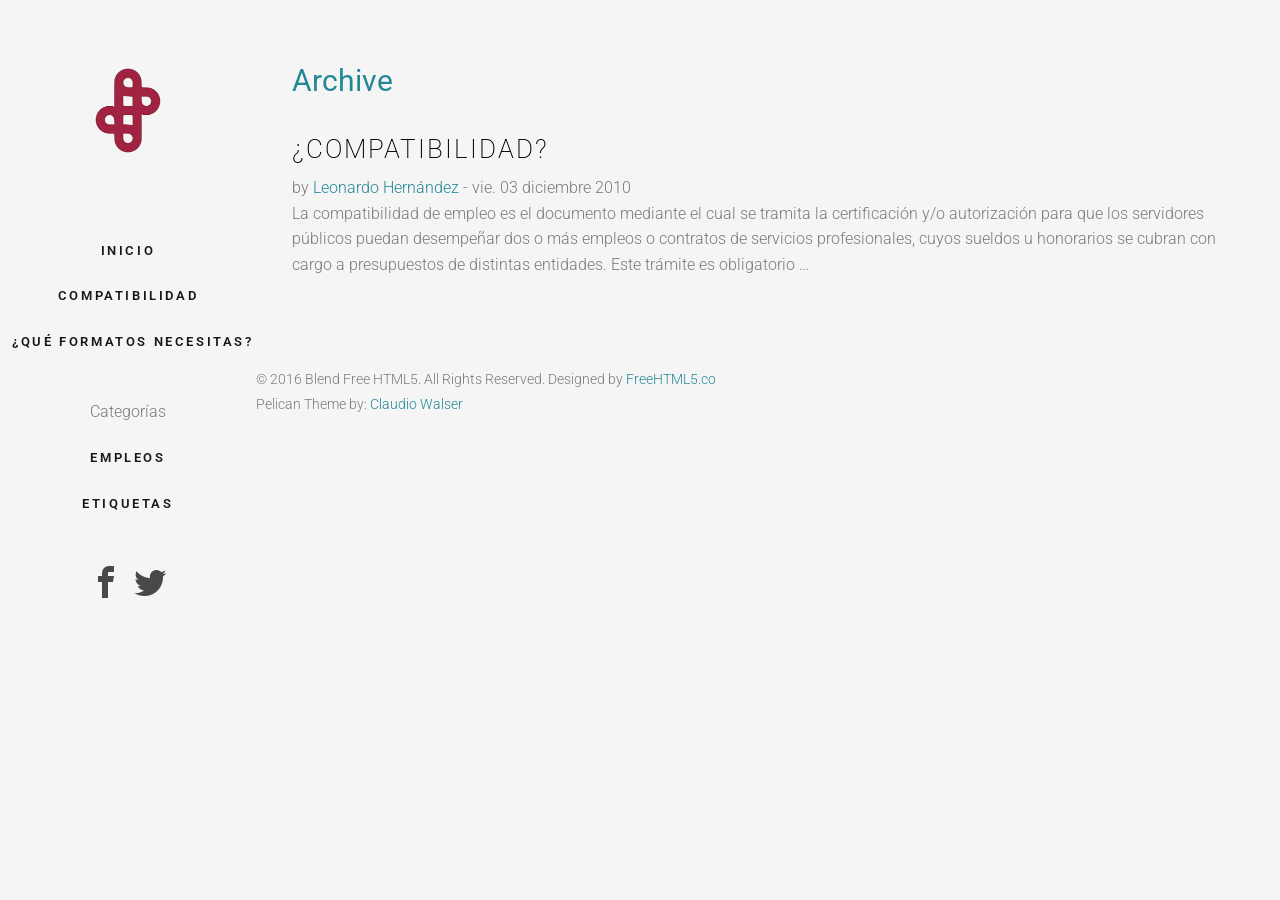
==== archives.html @ bf5a9ab4 "Initial commit" ====
<!DOCTYPE html>
<!--[if lt IE 7]>      <html class="no-js lt-ie9 lt-ie8 lt-ie7"> <![endif]-->
<!--[if IE 7]>         <html class="no-js lt-ie9 lt-ie8"> <![endif]-->
<!--[if IE 8]>         <html class="no-js lt-ie9"> <![endif]-->
<!--[if gt IE 8]><!--> <html class="no-js"> <!--<![endif]-->
    <head>
	<link rel="icon" type="image/x-icon" href="./images/favicon.ico">
    <meta charset="utf-8">
    <meta http-equiv="X-UA-Compatible" content="IE=edge">
    <title>UNRC Compatibilidad de Empleos - Archive</title>

    <meta name="viewport" content="width=device-width, initial-scale=1">

    <meta name="description" content="UNRC Compatibilidad de Empleos - Archive" />

    <link href="https://fonts.googleapis.com/css?family=Roboto:100,300,400,500,700" rel="stylesheet">

    <!-- Animate.css -->
    <link rel="stylesheet" href="./theme/css/animate.css">
    <!-- Icomoon Icon Fonts-->
    <link rel="stylesheet" href="./theme/css/icomoon.css">
    <!-- Bootstrap  -->
    <link rel="stylesheet" href="./theme/css/bootstrap.css">
    <!-- Flexslider  -->
    <link rel="stylesheet" href="./theme/css/flexslider.css">
    <!-- Theme style  -->
    <link rel="stylesheet" href="./theme/css/style.css">
    <!-- Custom style  -->
    <link rel="stylesheet" href="./theme/css/custom.css">
    <!-- pygments code highlight -->
    <link rel="stylesheet" href="./theme/css/pygments.css">
    <!-- tipue search -->
    <link rel="stylesheet" href="./theme/tipuesearch/css/tipuesearch.css">

    <!-- Modernizr JS -->
    <script src="./theme/js/modernizr-2.6.2.min.js"></script>
    <!-- FOR IE9 below -->
    <!--[if lt IE 9]>
    <script src="/theme/js/respond.min.js"></script>
    <![endif]-->



    </head>
    <body>
    <div id="fh5co-page">
        <a href="#" class="js-fh5co-nav-toggle fh5co-nav-toggle"><i></i></a>
        <aside id="fh5co-aside" role="complementary" class="border js-fullheight">

            <nav class="fh5co-main-menu" role="navigation">
            </nav>
            <div class="clearfix"></div>
            <h1  id="fh5co-logo">
                <a href="./index.html">
                    <img src="https://unrcompatibilidad.github.io/images/logo.png" />
                </a>
            </h1>
            <nav class="fh5co-main-menu" role="navigation">
<ul>
    <!-- home link -->
    <li><a href="./">Inicio</a></li>

    <!-- page links -->
            <li><a href="./pages/compatibilidad.html">Compatibilidad</a></li>
            <li><a href="./pages/Formatos PDF.html">¿Qué formatos necesitas?</a></li>

    <!-- categories -->
        <li class="nav-title">Categorías</li>
            <li><a href="./category/empleos.html">Empleos</a></li>

    <!-- tags -->
        <li><a href="./tags.html">Etiquetas</a></li>

    <!-- additional menu items from config -->

</ul>
            </nav>

<ul id="social">
            <li><a href="https://www.facebook.com/UNRosarioCastelIanos" alt="facebook"><i class="icon-facebook2"></i></a></li>

            <li><a href="https://twitter.com/UNRCastellanos" alt="twitter"><i class="icon-twitter2"></i></a></li>

</ul>
        </aside>

        <div id="fh5co-main">
    <div class="fh5co-narrow-content">
        <h1 class="fh5co-heading-colored">Archive</h1>
        <div class="archive">
                <div class="animate-box" data-animate-effect="fadeInLeft">
                    <a href="./compatibilidad.html"><h2>¿Compatibilidad?</h2></a>
                    <div>by
                            <a href="author/leonardo-hernandez.html">Leonardo Hernández</a> - vie. 03 diciembre 2010
                    </div>
                    <p>La compatibilidad de empleo es el documento mediante el cual se tramita la certificación y/o autorización para que los servidores públicos puedan desempeñar dos o más empleos o contratos de servicios profesionales, cuyos sueldos u honorarios se cubran con cargo a presupuestos de distintas entidades.  Este trámite es obligatorio …</p>
                </div>
        </div>
    </div>

<div class="fh5co-footer">
    <p><small>&copy; 2016 Blend Free HTML5. All Rights Reserved.</span> <span>Designed by <a href="http://freehtml5.co/" target="_blank">FreeHTML5.co</a></span>
    <br /><span>Pelican Theme by: <a href="https://github.com/claudio-walser/pelican-fh5co-marble" target="_blank">Claudio Walser</a></span></small></p>

</div>                
        </div>
    </div>

    <!-- jQuery -->
    <script src="./theme/js/jquery.min.js"></script>
    <!-- jQuery Easing -->
    <script src="./theme/js/jquery.easing.1.3.js"></script>
    <!-- Bootstrap -->
    <script src="./theme/js/bootstrap.min.js"></script>
    <!-- Waypoints -->
    <script src="./theme/js/jquery.waypoints.min.js"></script>
    <!-- Flexslider -->
    <script src="./theme/js/jquery.flexslider-min.js"></script>


    <!-- MAIN JS -->
    <script src="./theme/js/main.js"></script>
    </body>
</html>
---- theme/css/icomoon.css ----
.demo-icons li{
  list-style: none;
  float: left;
  font-size: 3em;
  margin: 10px;
}

@font-face {
  font-family: 'icomoon';
  src:  url('fonts/icomoon.eot?6py85u');
  src:  url('fonts/icomoon.eot?6py85u#iefix') format('embedded-opentype'),
    url('fonts/icomoon.ttf?6py85u') format('truetype'),
    url('fonts/icomoon.woff?6py85u') format('woff'),
    url('fonts/icomoon.svg?6py85u#icomoon') format('svg');
  font-weight: normal;
  font-style: normal;
}

[class^="icon-"], [class*=" icon-"] {
  /* use !important to prevent issues with browser extensions that change fonts */
  font-family: 'icomoon' !important;
  speak: none;
  font-style: normal;
  font-weight: normal;
  font-variant: normal;
  text-transform: none;
  line-height: 1;

  /* Better Font Rendering =========== */
  -webkit-font-smoothing: antialiased;
  -moz-osx-font-smoothing: grayscale;
}

.icon-times:before {
  content: "\e930";
}
.icon-tick:before {
  content: "\e931";
}
.icon-plus:before {
  content: "\e932";
}
.icon-minus:before {
  content: "\e933";
}
.icon-equals:before {
  content: "\e934";
}
.icon-divide:before {
  content: "\e935";
}
.icon-chevron-right:before {
  content: "\e936";
}
.icon-chevron-left:before {
  content: "\e937";
}
.icon-arrow-right-thick:before {
  content: "\e938";
}
.icon-arrow-left-thick:before {
  content: "\e939";
}
.icon-th-small:before {
  content: "\e93a";
}
.icon-th-menu:before {
  content: "\e93b";
}
.icon-th-list:before {
  content: "\e93c";
}
.icon-th-large:before {
  content: "\e93d";
}
.icon-home:before {
  content: "\e93e";
}
.icon-arrow-forward:before {
  content: "\e93f";
}
.icon-arrow-back:before {
  content: "\e940";
}
.icon-rss:before {
  content: "\e941";
}
.icon-location:before {
  content: "\e942";
}
.icon-link:before {
  content: "\e943";
}
.icon-image:before {
  content: "\e944";
}
.icon-arrow-up-thick:before {
  content: "\e945";
}
.icon-arrow-down-thick:before {
  content: "\e946";
}
.icon-starburst:before {
  content: "\e947";
}
.icon-starburst-outline:before {
  content: "\e948";
}
.icon-star3:before {
  content: "\e949";
}
.icon-flow-children:before {
  content: "\e94a";
}
.icon-export:before {
  content: "\e94b";
}
.icon-delete2:before {
  content: "\e94c";
}
.icon-delete-outline:before {
  content: "\e94d";
}
.icon-cloud-storage:before {
  content: "\e94e";
}
.icon-wi-fi:before {
  content: "\e94f";
}
.icon-heart:before {
  content: "\e950";
}
.icon-flash:before {
  content: "\e951";
}
.icon-cancel:before {
  content: "\e952";
}
.icon-backspace:before {
  content: "\e953";
}
.icon-attachment:before {
  content: "\e954";
}
.icon-arrow-move:before {
  content: "\e955";
}
.icon-warning:before {
  content: "\e956";
}
.icon-user:before {
  content: "\e957";
}
.icon-radar:before {
  content: "\e958";
}
.icon-lock-open:before {
  content: "\e959";
}
.icon-lock-closed:before {
  content: "\e95a";
}
.icon-location-arrow:before {
  content: "\e95b";
}
.icon-info:before {
  content: "\e95c";
}
.icon-user-delete:before {
  content: "\e95d";
}
.icon-user-add:before {
  content: "\e95e";
}
.icon-media-pause:before {
  content: "\e95f";
}
.icon-group:before {
  content: "\e960";
}
.icon-chart-pie:before {
  content: "\e961";
}
.icon-chart-line:before {
  content: "\e962";
}
.icon-chart-bar:before {
  content: "\e963";
}
.icon-chart-area:before {
  content: "\e964";
}
.icon-video:before {
  content: "\e965";
}
.icon-point-of-interest:before {
  content: "\e966";
}
.icon-infinity:before {
  content: "\e967";
}
.icon-globe:before {
  content: "\e968";
}
.icon-eye:before {
  content: "\e969";
}
.icon-cog:before {
  content: "\e96a";
}
.icon-camera:before {
  content: "\e96b";
}
.icon-upload:before {
  content: "\e96c";
}
.icon-scissors:before {
  content: "\e96d";
}
.icon-refresh:before {
  content: "\e96e";
}
.icon-pin:before {
  content: "\e96f";
}
.icon-key:before {
  content: "\e970";
}
.icon-info-large:before {
  content: "\e971";
}
.icon-eject:before {
  content: "\e972";
}
.icon-download:before {
  content: "\e973";
}
.icon-zoom:before {
  content: "\e974";
}
.icon-zoom-out:before {
  content: "\e975";
}
.icon-zoom-in:before {
  content: "\e976";
}
.icon-sort-numerically:before {
  content: "\e977";
}
.icon-sort-alphabetically:before {
  content: "\e978";
}
.icon-input-checked:before {
  content: "\e979";
}
.icon-calender:before {
  content: "\e97a";
}
.icon-world2:before {
  content: "\e97b";
}
.icon-notes:before {
  content: "\e97c";
}
.icon-code:before {
  content: "\e97d";
}
.icon-arrow-sync:before {
  content: "\e97e";
}
.icon-arrow-shuffle:before {
  content: "\e97f";
}
.icon-arrow-repeat:before {
  content: "\e980";
}
.icon-arrow-minimise:before {
  content: "\e981";
}
.icon-arrow-maximise:before {
  content: "\e982";
}
.icon-arrow-loop:before {
  content: "\e983";
}
.icon-anchor:before {
  content: "\e984";
}
.icon-spanner:before {
  content: "\e985";
}
.icon-puzzle:before {
  content: "\e986";
}
.icon-power:before {
  content: "\e987";
}
.icon-plane:before {
  content: "\e988";
}
.icon-pi:before {
  content: "\e989";
}
.icon-phone:before {
  content: "\e98a";
}
.icon-microphone2:before {
  content: "\e98b";
}
.icon-media-rewind:before {
  content: "\e98c";
}
.icon-flag:before {
  content: "\e98d";
}
.icon-adjust-brightness:before {
  content: "\e98e";
}
.icon-waves:before {
  content: "\e98f";
}
.icon-social-twitter:before {
  content: "\e990";
}
.icon-social-facebook:before {
  content: "\e991";
}
.icon-social-dribbble:before {
  content: "\e992";
}
.icon-media-stop:before {
  content: "\e993";
}
.icon-media-record:before {
  content: "\e994";
}
.icon-media-play:before {
  content: "\e995";
}
.icon-media-fast-forward:before {
  content: "\e996";
}
.icon-media-eject:before {
  content: "\e997";
}
.icon-social-vimeo:before {
  content: "\e998";
}
.icon-social-tumbler:before {
  content: "\e999";
}
.icon-social-skype:before {
  content: "\e99a";
}
.icon-social-pinterest:before {
  content: "\e99b";
}
.icon-social-linkedin:before {
  content: "\e99c";
}
.icon-social-last-fm:before {
  content: "\e99d";
}
.icon-social-github:before {
  content: "\e99e";
}
.icon-social-flickr:before {
  content: "\e99f";
}
.icon-at:before {
  content: "\e9a0";
}
.icon-times-outline:before {
  content: "\e9a1";
}
.icon-plus-outline:before {
  content: "\e9a2";
}
.icon-minus-outline:before {
  content: "\e9a3";
}
.icon-tick-outline:before {
  content: "\e9a4";
}
.icon-th-large-outline:before {
  content: "\e9a5";
}
.icon-equals-outline:before {
  content: "\e9a6";
}
.icon-divide-outline:before {
  content: "\e9a7";
}
.icon-chevron-right-outline:before {
  content: "\e9a8";
}
.icon-chevron-left-outline:before {
  content: "\e9a9";
}
.icon-arrow-right-outline:before {
  content: "\e9aa";
}
.icon-arrow-left-outline:before {
  content: "\e9ab";
}
.icon-th-small-outline:before {
  content: "\e9ac";
}
.icon-th-menu-outline:before {
  content: "\e9ad";
}
.icon-th-list-outline:before {
  content: "\e9ae";
}
.icon-news2:before {
  content: "\e9b1";
}
.icon-home-outline:before {
  content: "\e9b2";
}
.icon-arrow-up-outline:before {
  content: "\e9b3";
}
.icon-arrow-forward-outline:before {
  content: "\e9b4";
}
.icon-arrow-down-outline:before {
  content: "\e9b5";
}
.icon-arrow-back-outline:before {
  content: "\e9b6";
}
.icon-trash3:before {
  content: "\e9b7";
}
.icon-rss-outline:before {
  content: "\e9b8";
}
.icon-message:before {
  content: "\e9b9";
}
.icon-location-outline:before {
  content: "\e9ba";
}
.icon-link-outline:before {
  content: "\e9bb";
}
.icon-image-outline:before {
  content: "\e9bc";
}
.icon-export-outline:before {
  content: "\e9bd";
}
.icon-cross:before {
  content: "\e9be";
}
.icon-wi-fi-outline:before {
  content: "\e9bf";
}
.icon-star-outline:before {
  content: "\e9c0";
}
.icon-media-pause-outline:before {
  content: "\e9c1";
}
.icon-mail:before {
  content: "\e9c2";
}
.icon-heart-outline:before {
  content: "\e9c3";
}
.icon-flash-outline:before {
  content: "\e9c4";
}
.icon-cancel-outline:before {
  content: "\e9c5";
}
.icon-beaker:before {
  content: "\e9c6";
}
.icon-arrow-move-outline:before {
  content: "\e9c7";
}
.icon-watch2:before {
  content: "\e9c8";
}
.icon-warning-outline:before {
  content: "\e9c9";
}
.icon-time:before {
  content: "\e9ca";
}
.icon-radar-outline:before {
  content: "\e9cb";
}
.icon-lock-open-outline:before {
  content: "\e9cc";
}
.icon-location-arrow-outline:before {
  content: "\e9cd";
}
.icon-info-outline:before {
  content: "\e9ce";
}
.icon-backspace-outline:before {
  content: "\e9cf";
}
.icon-attachment-outline:before {
  content: "\e9d0";
}
.icon-user-outline:before {
  content: "\e9d1";
}
.icon-user-delete-outline:before {
  content: "\e9d2";
}
.icon-user-add-outline:before {
  content: "\e9d3";
}
.icon-lock-closed-outline:before {
  content: "\e9d4";
}
.icon-group-outline:before {
  content: "\e9d5";
}
.icon-chart-pie-outline:before {
  content: "\e9d6";
}
.icon-chart-line-outline:before {
  content: "\e9d7";
}
.icon-chart-bar-outline:before {
  content: "\e9d8";
}
.icon-chart-area-outline:before {
  content: "\e9d9";
}
.icon-video-outline:before {
  content: "\e9da";
}
.icon-point-of-interest-outline:before {
  content: "\e9db";
}
.icon-map:before {
  content: "\e9dc";
}
.icon-key-outline:before {
  content: "\e9dd";
}
.icon-infinity-outline:before {
  content: "\e9de";
}
.icon-globe-outline:before {
  content: "\e9df";
}
.icon-eye-outline:before {
  content: "\e9e0";
}
.icon-cog-outline:before {
  content: "\e9e1";
}
.icon-camera-outline:before {
  content: "\e9e2";
}
.icon-upload-outline:before {
  content: "\e9e3";
}
.icon-support:before {
  content: "\e9e4";
}
.icon-scissors-outline:before {
  content: "\e9e5";
}
.icon-refresh-outline:before {
  content: "\e9e6";
}
.icon-info-large-outline:before {
  content: "\e9e7";
}
.icon-eject-outline:before {
  content: "\e9e8";
}
.icon-download-outline:before {
  content: "\e9e9";
}
.icon-battery-mid:before {
  content: "\e9ea";
}
.icon-battery-low:before {
  content: "\e9eb";
}
.icon-battery-high:before {
  content: "\e9ec";
}
.icon-zoom-outline:before {
  content: "\e9ed";
}
.icon-zoom-out-outline:before {
  content: "\e9ee";
}
.icon-zoom-in-outline:before {
  content: "\e9ef";
}
.icon-tag3:before {
  content: "\e9f0";
}
.icon-tabs-outline:before {
  content: "\e9f1";
}
.icon-pin-outline:before {
  content: "\e9f2";
}
.icon-message-typing:before {
  content: "\e9f3";
}
.icon-directions:before {
  content: "\e9f4";
}
.icon-battery-full:before {
  content: "\e9f5";
}
.icon-battery-charge:before {
  content: "\e9f6";
}
.icon-pipette:before {
  content: "\e9f7";
}
.icon-pencil:before {
  content: "\e9f8";
}
.icon-folder:before {
  content: "\e9f9";
}
.icon-folder-delete:before {
  content: "\e9fa";
}
.icon-folder-add:before {
  content: "\e9fb";
}
.icon-edit:before {
  content: "\e9fc";
}
.icon-document:before {
  content: "\e9fd";
}
.icon-document-delete:before {
  content: "\e9fe";
}
.icon-document-add:before {
  content: "\e9ff";
}
.icon-brush:before {
  content: "\ea00";
}
.icon-thumbs-up:before {
  content: "\ea01";
}
.icon-thumbs-down:before {
  content: "\ea02";
}
.icon-pen:before {
  content: "\ea03";
}
.icon-sort-numerically-outline:before {
  content: "\ea04";
}
.icon-sort-alphabetically-outline:before {
  content: "\ea05";
}
.icon-social-last-fm-circular:before {
  content: "\ea06";
}
.icon-social-github-circular:before {
  content: "\ea07";
}
.icon-compass:before {
  content: "\ea08";
}
.icon-bookmark:before {
  content: "\ea09";
}
.icon-input-checked-outline:before {
  content: "\ea0a";
}
.icon-code-outline:before {
  content: "\ea0b";
}
.icon-calender-outline:before {
  content: "\ea0c";
}
.icon-business-card:before {
  content: "\ea0d";
}
.icon-arrow-up:before {
  content: "\ea0e";
}
.icon-arrow-sync-outline:before {
  content: "\ea0f";
}
.icon-arrow-right:before {
  content: "\ea10";
}
.icon-arrow-repeat-outline:before {
  content: "\ea11";
}
.icon-arrow-loop-outline:before {
  content: "\ea12";
}
.icon-arrow-left:before {
  content: "\ea13";
}
.icon-flow-switch:before {
  content: "\ea14";
}
.icon-flow-parallel:before {
  content: "\ea15";
}
.icon-flow-merge:before {
  content: "\ea16";
}
.icon-document-text:before {
  content: "\ea17";
}
.icon-clipboard:before {
  content: "\ea18";
}
.icon-calculator:before {
  content: "\ea19";
}
.icon-arrow-minimise-outline:before {
  content: "\ea1a";
}
.icon-arrow-maximise-outline:before {
  content: "\ea1b";
}
.icon-arrow-down:before {
  content: "\ea1c";
}
.icon-gift:before {
  content: "\ea1d";
}
.icon-film:before {
  content: "\ea1e";
}
.icon-database:before {
  content: "\ea1f";
}
.icon-bell:before {
  content: "\ea20";
}
.icon-anchor-outline:before {
  content: "\ea21";
}
.icon-adjust-contrast:before {
  content: "\ea22";
}
.icon-world-outline:before {
  content: "\ea23";
}
.icon-shopping-bag:before {
  content: "\ea24";
}
.icon-power-outline:before {
  content: "\ea25";
}
.icon-notes-outline:before {
  content: "\ea26";
}
.icon-device-tablet:before {
  content: "\ea27";
}
.icon-device-phone:before {
  content: "\ea28";
}
.icon-device-laptop:before {
  content: "\ea29";
}
.icon-device-desktop:before {
  content: "\ea2a";
}
.icon-briefcase:before {
  content: "\ea2b";
}
.icon-stopwatch:before {
  content: "\ea2c";
}
.icon-spanner-outline:before {
  content: "\ea2d";
}
.icon-puzzle-outline:before {
  content: "\ea2e";
}
.icon-printer:before {
  content: "\ea2f";
}
.icon-pi-outline:before {
  content: "\ea30";
}
.icon-lightbulb:before {
  content: "\ea31";
}
.icon-flag-outline:before {
  content: "\ea32";
}
.icon-contacts:before {
  content: "\ea33";
}
.icon-archive2:before {
  content: "\ea34";
}
.icon-weather-stormy:before {
  content: "\ea35";
}
.icon-weather-shower:before {
  content: "\ea36";
}
.icon-weather-partly-sunny:before {
  content: "\ea37";
}
.icon-weather-downpour:before {
  content: "\ea38";
}
.icon-weather-cloudy:before {
  content: "\ea39";
}
.icon-plane-outline:before {
  content: "\ea3a";
}
.icon-phone-outline:before {
  content: "\ea3b";
}
.icon-microphone-outline:before {
  content: "\ea3c";
}
.icon-weather-windy:before {
  content: "\ea3d";
}
.icon-weather-windy-cloudy:before {
  content: "\ea3e";
}
.icon-weather-sunny:before {
  content: "\ea3f";
}
.icon-weather-snow:before {
  content: "\ea40";
}
.icon-weather-night:before {
  content: "\ea41";
}
.icon-media-stop-outline:before {
  content: "\ea42";
}
.icon-media-rewind-outline:before {
  content: "\ea43";
}
.icon-media-record-outline:before {
  content: "\ea44";
}
.icon-media-play-outline:before {
  content: "\ea45";
}
.icon-media-fast-forward-outline:before {
  content: "\ea46";
}
.icon-media-eject-outline:before {
  content: "\ea47";
}
.icon-wine:before {
  content: "\ea48";
}
.icon-waves-outline:before {
  content: "\ea49";
}
.icon-ticket:before {
  content: "\ea4a";
}
.icon-tags:before {
  content: "\ea4b";
}
.icon-plug:before {
  content: "\ea4c";
}
.icon-headphones:before {
  content: "\ea4d";
}
.icon-credit-card:before {
  content: "\ea4e";
}
.icon-coffee:before {
  content: "\ea4f";
}
.icon-book:before {
  content: "\ea50";
}
.icon-beer:before {
  content: "\ea51";
}
.icon-volume2:before {
  content: "\ea52";
}
.icon-volume-up:before {
  content: "\ea53";
}
.icon-volume-mute:before {
  content: "\ea54";
}
.icon-volume-down:before {
  content: "\ea55";
}
.icon-social-vimeo-circular:before {
  content: "\ea56";
}
.icon-social-twitter-circular:before {
  content: "\ea57";
}
.icon-social-pinterest-circular:before {
  content: "\ea58";
}
.icon-social-linkedin-circular:before {
  content: "\ea59";
}
.icon-social-facebook-circular:before {
  content: "\ea5a";
}
.icon-social-dribbble-circular:before {
  content: "\ea5b";
}
.icon-tree:before {
  content: "\ea5c";
}
.icon-thermometer2:before {
  content: "\ea5d";
}
.icon-social-tumbler-circular:before {
  content: "\ea5e";
}
.icon-social-skype-outline:before {
  content: "\ea5f";
}
.icon-social-flickr-circular:before {
  content: "\ea60";
}
.icon-social-at-circular:before {
  content: "\ea61";
}
.icon-shopping-cart:before {
  content: "\ea62";
}
.icon-messages:before {
  content: "\ea63";
}
.icon-leaf:before {
  content: "\ea64";
}
.icon-feather:before {
  content: "\ea65";
}
.icon-eye2:before {
  content: "\e064";
}
.icon-paper-clip:before {
  content: "\e065";
}
.icon-mail5:before {
  content: "\e066";
}
.icon-toggle:before {
  content: "\e067";
}
.icon-layout:before {
  content: "\e068";
}
.icon-link2:before {
  content: "\e069";
}
.icon-bell2:before {
  content: "\e06a";
}
.icon-lock3:before {
  content: "\e06b";
}
.icon-unlock:before {
  content: "\e06c";
}
.icon-ribbon2:before {
  content: "\e06d";
}
.icon-image2:before {
  content: "\e06e";
}
.icon-signal:before {
  content: "\e06f";
}
.icon-target3:before {
  content: "\e070";
}
.icon-clipboard3:before {
  content: "\e071";
}
.icon-clock3:before {
  content: "\e072";
}
.icon-watch:before {
  content: "\e073";
}
.icon-air-play:before {
  content: "\e074";
}
.icon-camera3:before {
  content: "\e075";
}
.icon-video2:before {
  content: "\e076";
}
.icon-disc:before {
  content: "\e077";
}
.icon-printer3:before {
  content: "\e078";
}
.icon-monitor:before {
  content: "\e079";
}
.icon-server:before {
  content: "\e07a";
}
.icon-cog2:before {
  content: "\e07b";
}
.icon-heart3:before {
  content: "\e07c";
}
.icon-paragraph:before {
  content: "\e07d";
}
.icon-align-justify:before {
  content: "\e07e";
}
.icon-align-left:before {
  content: "\e07f";
}
.icon-align-center:before {
  content: "\e080";
}
.icon-align-right:before {
  content: "\e081";
}
.icon-book2:before {
  content: "\e082";
}
.icon-layers2:before {
  content: "\e083";
}
.icon-stack2:before {
  content: "\e084";
}
.icon-stack-2:before {
  content: "\e085";
}
.icon-paper:before {
  content: "\e086";
}
.icon-paper-stack:before {
  content: "\e087";
}
.icon-search3:before {
  content: "\e088";
}
.icon-zoom-in2:before {
  content: "\e089";
}
.icon-zoom-out2:before {
  content: "\e08a";
}
.icon-reply2:before {
  content: "\e08b";
}
.icon-circle-plus:before {
  content: "\e08c";
}
.icon-circle-minus:before {
  content: "\e08d";
}
.icon-circle-check:before {
  content: "\e08e";
}
.icon-circle-cross:before {
  content: "\e08f";
}
.icon-square-plus:before {
  content: "\e090";
}
.icon-square-minus:before {
  content: "\e091";
}
.icon-square-check:before {
  content: "\e092";
}
.icon-square-cross:before {
  content: "\e093";
}
.icon-microphone:before {
  content: "\e094";
}
.icon-record:before {
  content: "\e095";
}
.icon-skip-back:before {
  content: "\e096";
}
.icon-rewind:before {
  content: "\e097";
}
.icon-play4:before {
  content: "\e098";
}
.icon-pause3:before {
  content: "\e099";
}
.icon-stop3:before {
  content: "\e09a";
}
.icon-fast-forward:before {
  content: "\e09b";
}
.icon-skip-forward:before {
  content: "\e09c";
}
.icon-shuffle2:before {
  content: "\e09d";
}
.icon-repeat:before {
  content: "\e09e";
}
.icon-folder2:before {
  content: "\e09f";
}
.icon-umbrella:before {
  content: "\e0a0";
}
.icon-moon:before {
  content: "\e0a1";
}
.icon-thermometer:before {
  content: "\e0a2";
}
.icon-drop:before {
  content: "\e0a3";
}
.icon-sun2:before {
  content: "\e0a4";
}
.icon-cloud3:before {
  content: "\e0a5";
}
.icon-cloud-upload2:before {
  content: "\e0a6";
}
.icon-cloud-download2:before {
  content: "\e0a7";
}
.icon-upload4:before {
  content: "\e0a8";
}
.icon-download4:before {
  content: "\e0a9";
}
.icon-location3:before {
  content: "\e0aa";
}
.icon-location-2:before {
  content: "\e0ab";
}
.icon-map3:before {
  content: "\e0ac";
}
.icon-battery:before {
  content: "\e0ad";
}
.icon-head:before {
  content: "\e0ae";
}
.icon-briefcase3:before {
  content: "\e0af";
}
.icon-speech-bubble:before {
  content: "\e0b0";
}
.icon-anchor2:before {
  content: "\e0b1";
}
.icon-globe2:before {
  content: "\e0b2";
}
.icon-box:before {
  content: "\e0b3";
}
.icon-reload:before {
  content: "\e0b4";
}
.icon-share3:before {
  content: "\e0b5";
}
.icon-marquee:before {
  content: "\e0b6";
}
.icon-marquee-plus:before {
  content: "\e0b7";
}
.icon-marquee-minus:before {
  content: "\e0b8";
}
.icon-tag:before {
  content: "\e0b9";
}
.icon-power2:before {
  content: "\e0ba";
}
.icon-command2:before {
  content: "\e0bb";
}
.icon-alt:before {
  content: "\e0bc";
}
.icon-esc:before {
  content: "\e0bd";
}
.icon-bar-graph:before {
  content: "\e0be";
}
.icon-bar-graph-2:before {
  content: "\e0bf";
}
.icon-pie-graph:before {
  content: "\e0c0";
}
.icon-star:before {
  content: "\e0c1";
}
.icon-arrow-left3:before {
  content: "\e0c2";
}
.icon-arrow-right3:before {
  content: "\e0c3";
}
.icon-arrow-up3:before {
  content: "\e0c4";
}
.icon-arrow-down3:before {
  content: "\e0c5";
}
.icon-volume:before {
  content: "\e0c6";
}
.icon-mute:before {
  content: "\e0c7";
}
.icon-content-right:before {
  content: "\e100";
}
.icon-content-left:before {
  content: "\e101";
}
.icon-grid2:before {
  content: "\e102";
}
.icon-grid-2:before {
  content: "\e103";
}
.icon-columns:before {
  content: "\e104";
}
.icon-loader:before {
  content: "\e105";
}
.icon-bag:before {
  content: "\e106";
}
.icon-ban:before {
  content: "\e107";
}
.icon-flag3:before {
  content: "\e108";
}
.icon-trash:before {
  content: "\e109";
}
.icon-expand2:before {
  content: "\e110";
}
.icon-contract:before {
  content: "\e111";
}
.icon-maximize:before {
  content: "\e112";
}
.icon-minimize:before {
  content: "\e113";
}
.icon-plus2:before {
  content: "\e114";
}
.icon-minus2:before {
  content: "\e115";
}
.icon-check:before {
  content: "\e116";
}
.icon-cross2:before {
  content: "\e117";
}
.icon-move:before {
  content: "\e118";
}
.icon-delete:before {
  content: "\e119";
}
.icon-menu5:before {
  content: "\e120";
}
.icon-archive:before {
  content: "\e121";
}
.icon-inbox:before {
  content: "\e122";
}
.icon-outbox:before {
  content: "\e123";
}
.icon-file:before {
  content: "\e124";
}
.icon-file-add:before {
  content: "\e125";
}
.icon-file-subtract:before {
  content: "\e126";
}
.icon-help:before {
  content: "\e127";
}
.icon-open:before {
  content: "\e128";
}
.icon-ellipsis:before {
  content: "\e129";
}
.icon-heart4:before {
  content: "\e900";
}
.icon-cloud4:before {
  content: "\e901";
}
.icon-star2:before {
  content: "\e902";
}
.icon-tv2:before {
  content: "\e903";
}
.icon-sound:before {
  content: "\e904";
}
.icon-video3:before {
  content: "\e905";
}
.icon-trash2:before {
  content: "\e906";
}
.icon-user2:before {
  content: "\e907";
}
.icon-key3:before {
  content: "\e908";
}
.icon-search4:before {
  content: "\e909";
}
.icon-settings:before {
  content: "\e90a";
}
.icon-camera4:before {
  content: "\e90b";
}
.icon-tag2:before {
  content: "\e90c";
}
.icon-lock4:before {
  content: "\e90d";
}
.icon-bulb:before {
  content: "\e90e";
}
.icon-pen2:before {
  content: "\e90f";
}
.icon-diamond:before {
  content: "\e910";
}
.icon-display2:before {
  content: "\e911";
}
.icon-location4:before {
  content: "\e912";
}
.icon-eye3:before {
  content: "\e913";
}
.icon-bubble3:before {
  content: "\e914";
}
.icon-stack3:before {
  content: "\e915";
}
.icon-cup:before {
  content: "\e916";
}
.icon-phone3:before {
  content: "\e917";
}
.icon-news:before {
  content: "\e918";
}
.icon-mail6:before {
  content: "\e919";
}
.icon-like:before {
  content: "\e91a";
}
.icon-photo:before {
  content: "\e91b";
}
.icon-note:before {
  content: "\e91c";
}
.icon-clock4:before {
  content: "\e91d";
}
.icon-paperplane:before {
  content: "\e91e";
}
.icon-params:before {
  content: "\e91f";
}
.icon-banknote:before {
  content: "\e920";
}
.icon-data:before {
  content: "\e921";
}
.icon-music2:before {
  content: "\e922";
}
.icon-megaphone2:before {
  content: "\e923";
}
.icon-study:before {
  content: "\e924";
}
.icon-lab2:before {
  content: "\e925";
}
.icon-food:before {
  content: "\e926";
}
.icon-t-shirt:before {
  content: "\e927";
}
.icon-fire2:before {
  content: "\e928";
}
.icon-clip:before {
  content: "\e929";
}
.icon-shop:before {
  content: "\e92a";
}
.icon-calendar3:before {
  content: "\e92b";
}
.icon-wallet2:before {
  content: "\e92c";
}
.icon-vynil:before {
  content: "\e92d";
}
.icon-truck2:before {
  content: "\e92e";
}
.icon-world:before {
  content: "\e92f";
}
.icon-spinner6:before {
  content: "\e9af";
}
.icon-spinner7:before {
  content: "\e9b0";
}
.icon-amazon:before {
  content: "\eab7";
}
.icon-google:before {
  content: "\eab8";
}
.icon-google2:before {
  content: "\eab9";
}
.icon-google3:before {
  content: "\eaba";
}
.icon-google-plus:before {
  content: "\eabb";
}
.icon-google-plus2:before {
  content: "\eabc";
}
.icon-google-plus3:before {
  content: "\eabd";
}
.icon-hangouts:before {
  content: "\eabe";
}
.icon-google-drive:before {
  content: "\eabf";
}
.icon-facebook2:before {
  content: "\eac0";
}
.icon-facebook22:before {
  content: "\eac1";
}
.icon-instagram:before {
  content: "\eac2";
}
.icon-whatsapp:before {
  content: "\eac3";
}
.icon-spotify:before {
  content: "\eac4";
}
.icon-telegram:before {
  content: "\eac5";
}
.icon-twitter2:before {
  content: "\eac6";
}
.icon-vine:before {
  content: "\eac7";
}
.icon-vk:before {
  content: "\eac8";
}
.icon-renren:before {
  content: "\eac9";
}
.icon-sina-weibo:before {
  content: "\eaca";
}
.icon-rss2:before {
  content: "\eacb";
}
.icon-rss22:before {
  content: "\eacc";
}
.icon-youtube:before {
  content: "\eacd";
}
.icon-youtube2:before {
  content: "\eace";
}
.icon-twitch:before {
  content: "\eacf";
}
.icon-vimeo:before {
  content: "\ead0";
}
.icon-vimeo2:before {
  content: "\ead1";
}
.icon-lanyrd:before {
  content: "\ead2";
}
.icon-flickr:before {
  content: "\ead3";
}
.icon-flickr2:before {
  content: "\ead4";
}
.icon-flickr3:before {
  content: "\ead5";
}
.icon-flickr4:before {
  content: "\ead6";
}
.icon-dribbble2:before {
  content: "\ead7";
}
.icon-behance:before {
  content: "\ead8";
}
.icon-behance2:before {
  content: "\ead9";
}
.icon-deviantart:before {
  content: "\eada";
}
.icon-500px:before {
  content: "\eadb";
}
.icon-steam:before {
  content: "\eadc";
}
.icon-steam2:before {
  content: "\eadd";
}
.icon-dropbox:before {
  content: "\eade";
}
.icon-onedrive:before {
  content: "\eadf";
}
.icon-github:before {
  content: "\eae0";
}
.icon-npm:before {
  content: "\eae1";
}
.icon-basecamp:before {
  content: "\eae2";
}
.icon-trello:before {
  content: "\eae3";
}
.icon-wordpress:before {
  content: "\eae4";
}
.icon-joomla:before {
  content: "\eae5";
}
.icon-ello:before {
  content: "\eae6";
}
.icon-blogger:before {
  content: "\eae7";
}
.icon-blogger2:before {
  content: "\eae8";
}
.icon-tumblr2:before {
  content: "\eae9";
}
.icon-tumblr22:before {
  content: "\eaea";
}
.icon-yahoo:before {
  content: "\eaeb";
}
.icon-yahoo2:before {
  content: "\eaec";
}
.icon-tux:before {
  content: "\eaed";
}
.icon-appleinc:before {
  content: "\eaee";
}
.icon-finder:before {
  content: "\eaef";
}
.icon-android:before {
  content: "\eaf0";
}
.icon-windows:before {
  content: "\eaf1";
}
.icon-windows8:before {
  content: "\eaf2";
}
.icon-soundcloud:before {
  content: "\eaf3";
}
.icon-soundcloud2:before {
  content: "\eaf4";
}
.icon-skype:before {
  content: "\eaf5";
}
.icon-reddit:before {
  content: "\eaf6";
}
.icon-hackernews:before {
  content: "\eaf7";
}
.icon-wikipedia:before {
  content: "\eaf8";
}
.icon-linkedin2:before {
  content: "\eaf9";
}
.icon-linkedin22:before {
  content: "\eafa";
}
.icon-lastfm:before {
  content: "\eafb";
}
.icon-lastfm2:before {
  content: "\eafc";
}
.icon-delicious:before {
  content: "\eafd";
}
.icon-stumbleupon:before {
  content: "\eafe";
}
.icon-stumbleupon2:before {
  content: "\eaff";
}
.icon-stackoverflow:before {
  content: "\eb00";
}
.icon-pinterest:before {
  content: "\eb01";
}
.icon-pinterest2:before {
  content: "\eb02";
}
.icon-xing:before {
  content: "\eb03";
}
.icon-xing2:before {
  content: "\eb04";
}
.icon-flattr:before {
  content: "\eb05";
}
.icon-foursquare:before {
  content: "\eb06";
}
.icon-yelp:before {
  content: "\eb07";
}
.icon-paypal:before {
  content: "\eb08";
}
.icon-chrome:before {
  content: "\eb09";
}
.icon-firefox:before {
  content: "\eb0a";
}
.icon-IE:before {
  content: "\eb0b";
}
.icon-edge:before {
  content: "\eb0c";
}
.icon-safari:before {
  content: "\eb0d";
}
.icon-opera:before {
  content: "\eb0e";
}
.icon-file-pdf:before {
  content: "\eb0f";
}
.icon-file-openoffice:before {
  content: "\eb10";
}
.icon-file-word:before {
  content: "\eb11";
}
.icon-file-excel:before {
  content: "\eb12";
}
.icon-libreoffice:before {
  content: "\eb13";
}
.icon-html-five:before {
  content: "\eb14";
}
.icon-html-five2:before {
  content: "\eb15";
}
.icon-css3:before {
  content: "\eb16";
}
.icon-git:before {
  content: "\eb17";
}
.icon-codepen:before {
  content: "\eb18";
}
.icon-svg:before {
  content: "\eb19";
}
.icon-IcoMoon:before {
  content: "\eb1a";
}
---- theme/css/style.css ----
@font-face {
  font-family: 'icomoon';
  src: url("../fonts/icomoon/icomoon.eot?srf3rx");
  src: url("../fonts/icomoon/icomoon.eot?srf3rx#iefix") format("embedded-opentype"), url("../fonts/icomoon/icomoon.ttf?srf3rx") format("truetype"), url("../fonts/icomoon/icomoon.woff?srf3rx") format("woff"), url("../fonts/icomoon/icomoon.svg?srf3rx#icomoon") format("svg");
  font-weight: normal;
  font-style: normal;
}
/* =======================================================
*
* 	Template Style 
*	Edit this section
*
* ======================================================= */
body {
  font-family: "Roboto", Arial, sans-serif;
  font-weight: 300;
  font-size: 16px;
  line-height: 1.6;
  color: rgba(0, 0, 0, 0.5);
  background: whitesmoke;
}
@media screen and (max-width: 992px) {
  body {
    font-size: 16px;
  }
}

a {
  color: #228896;
  -webkit-transition: 0.5s;
  -o-transition: 0.5s;
  transition: 0.5s;
}
a:hover, a:active, a:focus {
  color: #228896;
  outline: none;
  text-decoration: none !important;
}

p {
  margin-bottom: 1.5em;
}

h1, h2, h3, h4, h5, h6 {
  color: #000;
  font-family: "Roboto", Arial, sans-serif;
  font-weight: 400;
  margin: 0 0 30px 0;
}

figure {
  margin-bottom: 2.5em;
  float: left;
  width: 100%;
}
figure figcaption {
  font-size: 16px;
  width: 80%;
  margin: 20px auto 0px auto;
  color: #b3b3b3;
  font-style: italic;
  font-family: "Roboto", Arial, sans-serif;
}
@media screen and (max-width: 480px) {
  figure figcaption {
    width: 100%;
  }
}

::-webkit-selection {
  color: #fff;
  background: #228896;
}

::-moz-selection {
  color: #fff;
  background: #228896;
}

::selection {
  color: #fff;
  background: #228896;
}

#fh5co-page {
  width: 100%;
  overflow: hidden;
  position: relative;
}

#fh5co-aside {
  padding-top: 60px;
  padding-bottom: 40px;
  width: 20%;
  position: fixed;
  bottom: 0;
  top: 0;
  left: 0;
  overflow-y: scroll;
  z-index: 1001;
  -webkit-transition: 0.5s;
  -o-transition: 0.5s;
  transition: 0.5s;
}
#fh5co-aside::-webkit-scrollbar { 
    display: none; 
}

@media screen and (max-width: 1200px) {
  #fh5co-aside {
    width: 30%;
  }
}
@media screen and (max-width: 768px) {
  #fh5co-aside {
    width: 270px;
    -moz-transform: translateX(-270px);
    -webkit-transform: translateX(-270px);
    -ms-transform: translateX(-270px);
    -o-transform: translateX(-270px);
    transform: translateX(-270px);
  }
}
#fh5co-aside #fh5co-logo {
  text-align: center;
  font-family: "Roboto", Arial, sans-serif;
  font-weight: 700;
  margin-bottom: 2em;
  text-transform: uppercase;
  font-size: 38px;
}


#fh5co-aside #fh5co-logo img {
  width: 150px;
}

#fh5co-aside #fh5co-logo a {
  width: auto !important;
}

#fh5co-aside #fh5co-logo img {
  border-radius: 50%;

}
@media screen and (max-width: 768px) {
  #fh5co-aside #fh5co-logo {
    margin-bottom: 1em;
  }
}
#fh5co-aside #fh5co-logo a {
  color: #000;
}
#fh5co-aside #fh5co-logo a span {
  font-weight: 300;
  color: rgba(0, 0, 0, 0.5);
}
#fh5co-aside .fh5co-main-menu ul {
  text-align: center;
  margin: 0;
  padding: 0;
}
@media screen and (max-width: 768px) {
  #fh5co-aside .fh5co-main-menu ul {
    margin: 0 0 2em 0;
  }
}
#fh5co-aside .fh5co-main-menu ul li {
  margin: 0 0 20px 0;
  padding: 0;
  list-style: none;
}
#fh5co-aside .fh5co-main-menu ul li a {
  color: rgba(0, 0, 0, 0.9);
  text-decoration: none;
  letter-spacing: .1em;
  text-transform: uppercase;
  font-size: 13px;
  font-weight: 600;
  position: relative;
  padding: 10px 10px;
  letter-spacing: .2em;
  font-family: "Roboto", Arial, sans-serif;
  -webkit-transition: 0.3s;
  -o-transition: 0.3s;
  transition: 0.3s;
}
#fh5co-aside .fh5co-main-menu ul li a:after {
  content: "";
  position: absolute;
  height: 2px;
  bottom: 7px;
  left: 10px;
  right: 10px;
  background-color: #228896;
  visibility: hidden;
  -webkit-transform: scaleX(0);
  -moz-transform: scaleX(0);
  -ms-transform: scaleX(0);
  -o-transform: scaleX(0);
  transform: scaleX(0);
  -webkit-transition: all 0.3s cubic-bezier(0.175, 0.885, 0.32, 1.275);
  -moz-transition: all 0.3s cubic-bezier(0.175, 0.885, 0.32, 1.275);
  -ms-transition: all 0.3s cubic-bezier(0.175, 0.885, 0.32, 1.275);
  -o-transition: all 0.3s cubic-bezier(0.175, 0.885, 0.32, 1.275);
  transition: all 0.3s cubic-bezier(0.175, 0.885, 0.32, 1.275);
}
#fh5co-aside .fh5co-main-menu ul li a:hover {
  text-decoration: none;
  color: black;
}
#fh5co-aside .fh5co-main-menu ul li a:hover:after {
  visibility: visible;
  -webkit-transform: scaleX(1);
  -moz-transform: scaleX(1);
  -ms-transform: scaleX(1);
  -o-transform: scaleX(1);
  transform: scaleX(1);
}
#fh5co-aside .fh5co-main-menu ul li.fh5co-active a {
  color: black;
}
#fh5co-aside .fh5co-main-menu ul li.fh5co-active a:after {
  visibility: visible;
  -webkit-transform: scaleX(1);
  -moz-transform: scaleX(1);
  -ms-transform: scaleX(1);
  -o-transform: scaleX(1);
  transform: scaleX(1);
}
#fh5co-aside .fh5co-footer {
  position: absolute;
  bottom: 40px;
  font-size: 14px;
  text-align: center;
  width: 100%;
  font-weight: 400;
  color: rgba(0, 0, 0, 0.6);
  padding: 0 20px;
}
@media screen and (max-width: 768px) {
  #fh5co-aside .fh5co-footer {
    position: relative;
    bottom: 0;
  }
}
#fh5co-aside .fh5co-footer span {
  display: block;
}



#fh5co-aside #social [class^="icon-"], [class*=" icon-"] {
  font-size: 2em;
}
#fh5co-aside #social {
  padding: 0;
  margin: 0;
  text-align: center;
  margin-top: 50px;
}
#fh5co-aside #social li {
  padding: 0;
  margin: 0;
  display: inline;
  list-style: none;
}
#fh5co-aside #social li a {
  color: rgba(0, 0, 0, 0.7);
  padding: 4px;
}
#fh5co-aside #social li a:hover, #fh5co-aside #social li a:active, #fh5co-aside #social li a:focus {
  text-decoration: none;
  outline: none;
  color: #228896;
}

#fh5co-main {
  width: 80%;
  float: right;
  -webkit-transition: 0.5s;
  -o-transition: 0.5s;
  transition: 0.5s;
}
@media screen and (max-width: 1200px) {
  #fh5co-main {
    width: 70%;
  }
}
@media screen and (max-width: 768px) {
  #fh5co-main {
    width: 100%;
  }
}
#fh5co-main .fh5co-narrow-content {
  position: relative;
  width: 93%;
  margin: 0 auto;
  padding: 4em 0;
  clear: both;
}
@media screen and (max-width: 768px) {
  #fh5co-main .fh5co-narrow-content {
    width: 100%;
    padding: 4em 1em;
  }
}

#fh5co-hero {
  min-height: 500px;
  background: #fff url(../images/loader.gif) no-repeat center center;
  width: 100%;
  float: left;
  clear: both;
}
#fh5co-hero .btn {
  font-size: 24px;
}
#fh5co-hero .btn.btn-primary {
  padding: 14px 30px !important;
}
#fh5co-hero .flexslider {
  border: none;
  z-index: 1;
  margin-bottom: 0;
}
#fh5co-hero .flexslider .slides {
  position: relative;
  overflow: hidden;
}
#fh5co-hero .flexslider .slides .overlay {
  position: absolute;
  top: 0;
  bottom: 0;
  left: 0;
  right: 0;
  content: '';
  background: rgba(0, 0, 0, 0.3);
}
#fh5co-hero .flexslider .slides li {
  background-repeat: no-repeat;
  background-size: cover;
  background-position: bottom center;
  min-height: 500px;
  position: relative;
}
#fh5co-hero .flexslider .flex-control-nav {
  bottom: 20px;
  z-index: 1000;
  right: 20px;
  float: right;
  width: auto;
}
#fh5co-hero .flexslider .flex-control-nav li {
  display: block;
  margin-bottom: 10px;
}
#fh5co-hero .flexslider .flex-control-nav li a {
  background: rgba(255, 255, 255, 0.2);
  box-shadow: none;
  width: 12px;
  height: 12px;
  cursor: pointer;
}
#fh5co-hero .flexslider .flex-control-nav li a.flex-active {
  cursor: pointer;
  background: transparent;
  border: 2px solid #228896;
}
#fh5co-hero .flexslider .flex-direction-nav {
  display: none;
}
#fh5co-hero .flexslider .slider-text {
  display: table;
  opacity: 0;
  min-height: 500px;
  z-index: 9;
}
#fh5co-hero .flexslider .slider-text > .slider-text-inner {
  display: table-cell;
  vertical-align: middle;
  min-height: 700px;
  padding: 2em;
}
@media screen and (max-width: 768px) {
  #fh5co-hero .flexslider .slider-text > .slider-text-inner {
    text-align: center;
  }
}
#fh5co-hero .flexslider .slider-text > .slider-text-inner h1, #fh5co-hero .flexslider .slider-text > .slider-text-inner h2 {
  margin: 0;
  padding: 0;
  color: white;
  font-family: "Roboto", Arial, sans-serif;
}
#fh5co-hero .flexslider .slider-text > .slider-text-inner h1 {
  margin-bottom: 20px;
  font-size: 45px;
  line-height: 1.3;
  font-weight: 100;
  font-family: "Roboto", Arial, sans-serif;
}
@media screen and (max-width: 768px) {
  #fh5co-hero .flexslider .slider-text > .slider-text-inner h1 {
    font-size: 28px;
  }
}
#fh5co-hero .flexslider .slider-text > .slider-text-inner h2 {
  font-size: 18px;
  line-height: 1.5;
  margin-bottom: 30px;
  font-weight: 300;
}
#fh5co-hero .flexslider .slider-text > .slider-text-inner h2 a {
  color: rgba(34, 136, 150, 0.8);
  border-bottom: 1px solid rgba(34, 136, 150, 0.7);
}
#fh5co-hero .flexslider .slider-text > .slider-text-inner .heading-section {
  font-size: 50px;
}
@media screen and (max-width: 768px) {
  #fh5co-hero .flexslider .slider-text > .slider-text-inner .heading-section {
    font-size: 30px;
  }
}
#fh5co-hero .flexslider .slider-text > .slider-text-inner s
.fh5co-lead {
  font-size: 20px;
  color: #fff;
}
#fh5co-hero .flexslider .slider-text > .slider-text-inner s
.fh5co-lead .icon-heart {
  color: #d9534f;
}
#fh5co-hero .flexslider .slider-text > .slider-text-inner .btn {
  font-size: 12px;
  text-transform: uppercase;
  letter-spacing: 2px;
  color: #fff;
  padding: 22px 30px !important;
  border: none;
  font-weight: 500;
}
#fh5co-hero .flexslider .slider-text > .slider-text-inner .btn.btn-learn {
  background: #fff;
  color: #000;
}
#fh5co-hero .flexslider .slider-text > .slider-text-inner .btn.btn-learn:hover {
  color: #fff;
}
@media screen and (max-width: 768px) {
  #fh5co-hero .flexslider .slider-text > .slider-text-inner .btn {
    width: 100%;
  }
}

.fh5co-bg-color {
  width: 100%;
  float: left;
  background: #fff;
}

body.offcanvas {
  overflow-x: hidden;
}
body.offcanvas #fh5co-aside {
  -moz-transform: translateX(0);
  -webkit-transform: translateX(0);
  -ms-transform: translateX(0);
  -o-transform: translateX(0);
  transform: translateX(0);
  width: 270px;
  background: #fff;
  z-index: 999;
  position: fixed;
}
body.offcanvas #fh5co-main, body.offcanvas .fh5co-nav-toggle {
  top: 0;
  -moz-transform: translateX(270px);
  -webkit-transform: translateX(270px);
  -ms-transform: translateX(270px);
  -o-transform: translateX(270px);
  transform: translateX(270px);
}

.fh5co-services {
  margin-top: 5px;
}
.fh5co-services ul {
  list-style: none;
  padding: 0;
  margin: 0;
}

.blog-entry {
  width: 100%;
  float: left;
  background: #fff;
}
@media screen and (max-width: 768px) {
  .blog-entry {
    margin-bottom: 30px;
  }
}
.blog-entry .blog-img {
  width: 100%;
  float: left;
  overflow: hidden;
  position: relative;
  z-index: 1;
  margin-bottom: 25px;
}
.blog-entry .blog-img img {
  position: relative;
  max-width: 100%;
  -webkit-transform: scale(1.2);
  -moz-transform: scale(1.2);
  -ms-transform: scale(1.2);
  -o-transform: scale(1.2);
  transform: scale(1.2);
  -webkit-transition: 0.9s;
  -o-transition: 0.9s;
  transition: 0.9s;
}
.blog-entry .desc {
  padding: 25px;
}
.blog-entry .desc h3 {
  font-size: 15px;
  text-transform: uppercase;
  margin-bottom: 10px;
  letter-spacing: 1px;
  line-height: auto;
}
.blog-entry .desc h3 a {
  color: #000;
  text-decoration: none;
}
.blog-entry .desc span {
  display: block;
  margin-bottom: 20px;
  font-size: 11px;
  text-transform: uppercase;
  letter-spacing: 1px;
  color: rgba(0, 0, 0, 0.4) !important;
}
.blog-entry .desc span small i {
  color: #e6e6e6;
}
.blog-entry .desc .lead {
  font-size: 11px;
  text-transform: uppercase;
  letter-spacing: 2px;
  color: #000;
}
.blog-entry:hover .blog-img img {
  -webkit-transform: scale(1);
  -moz-transform: scale(1);
  -ms-transform: scale(1);
  -o-transform: scale(1);
  transform: scale(1);
}

.work {
  background-size: cover;
  background-position: center center;
  background-repeat: no-repeat;
  position: relative;
  height: 270px;
  width: 100%;
  display: table;
  overflow: hidden;
}
@media screen and (max-width: 768px) {
  .work {
    height: 400px;
  }
}
@media screen and (max-width: 480px) {
  .work {
    height: 270px;
  }
}
.work .desc {
  display: table-cell;
  vertical-align: middle;
  height: 270px;
  background: #fff;
  opacity: 0;
  -webkit-transition: 0.3s;
  -o-transition: 0.3s;
  transition: 0.3s;
}
.work .desc h3 {
  font-size: 14px;
  -webkit-transition: -webkit-transform 0.3s, opacity 0.3s;
  transition: transform 0.3s, opacity 0.3s;
  -webkit-transform: translate3d(0, -15px, 0);
  transform: translate3d(0, -15px, 0);
}
.work .desc span {
  display: block;
  color: #999999;
  font-size: 12px;
  -webkit-transition: -webkit-transform 0.3s, opacity 0.3s;
  transition: transform 0.3s, opacity 0.3s;
  -webkit-transform: translate3d(0, 15px, 0);
  transform: translate3d(0, 15px, 0);
}
@media screen and (max-width: 768px) {
  .work .desc {
    opacity: 1;
    background: transparent !important;
  }
  .work .desc h3 {
    -webkit-transform: translate3d(0, 0, 0);
    transform: translate3d(0, 0, 0);
    color: #fff;
  }
  .work .desc span {
    -webkit-transform: translate3d(0, 0, 0);
    transform: translate3d(0, 0, 0);
  }
}
.work:hover .desc {
  opacity: 1;
}
.work:hover .desc h3 {
  -webkit-transform: translate3d(0, 0, 0);
  transform: translate3d(0, 0, 0);
}
.work:hover .desc span {
  -webkit-transform: translate3d(0, 0, 0);
  transform: translate3d(0, 0, 0);
}

.fh5co-lead {
  font-size: 18px;
  line-height: 1.5;
}

.fh5co-heading-colored {
  color: #228896;
  font-size: 30px;
}

.fh5co-cards {
  padding: 1em 0;
  background: #e6e6e6;
}
@media screen and (max-width: 768px) {
  .fh5co-cards {
    padding: 1em 0;
  }
}
.fh5co-cards .fh5co-flex-wrap {
  display: -webkit-box;
  display: -moz-box;
  display: -ms-flexbox;
  display: -webkit-flex;
  display: flex;
  flex-wrap: wrap;
  -webkit-flex-wrap: wrap;
  -moz-flex-wrap: wrap;
}
.fh5co-cards .fh5co-flex-wrap > div {
  width: 49.5%;
  margin-right: 1%;
  background: #fff;
  padding: 30px;
  margin-bottom: 10px;
}
.fh5co-cards .fh5co-flex-wrap > div:nth-of-type(1) {
  float: left;
}
.fh5co-cards .fh5co-flex-wrap > div:nth-of-type(2) {
  float: right;
  margin-right: 0%;
}
@media screen and (max-width: 992px) {
  .fh5co-cards .fh5co-flex-wrap > div {
    width: 100%;
    margin-right: 0;
  }
}
.fh5co-cards .fh5co-flex-wrap .fh5co-card p:last-child {
  margin-bottom: 0;
}
.fh5co-cards .fh5co-flex-wrap .fh5co-card h5 {
  text-transform: uppercase;
  font-size: 12px;
  letter-spacing: .2em;
  padding: 4px 8px;
  background: #ebebeb;
  display: -moz-inline-stack;
  display: inline-block;
  zoom: 1;
  *display: inline;
}

.fh5co-counter .fh5co-number {
  font-size: 100px;
  color: #228896;
  font-weight: 400;
  margin: 0;
  padding: 0;
  line-height: .7;
}
.fh5co-counter .fh5co-number.fh5co-left {
  float: left;
  width: 30%;
}
@media screen and (max-width: 768px) {
  .fh5co-counter .fh5co-number.fh5co-left {
    width: 100%;
    line-height: 1.2;
  }
}
.fh5co-counter .fh5co-text {
  float: right;
  text-align: left;
  width: 70%;
}
@media screen and (max-width: 768px) {
  .fh5co-counter .fh5co-text {
    width: 100%;
    text-align: center;
  }
}
.fh5co-counter .fh5co-text h3 {
  margin: 0;
  padding: 0;
  position: relative;
}
.fh5co-counter .fh5co-text h3.border-bottom:after {
  content: "";
  width: 50px;
}

.fh5co-social {
  padding: 0;
  margin: 0;
  text-align: center;
}
.fh5co-social li {
  padding: 0;
  margin: 0;
  list-style: none;
  display: -moz-inline-stack;
  display: inline-block;
  zoom: 1;
  *display: inline;
}
.fh5co-social li a {
  font-size: 22px;
  color: #000;
  padding: 10px;
  display: -moz-inline-stack;
  display: inline-block;
  zoom: 1;
  *display: inline;
  -webkit-border-radius: 7px;
  -moz-border-radius: 7px;
  -ms-border-radius: 7px;
  border-radius: 7px;
}
@media screen and (max-width: 768px) {
  .fh5co-social li a {
    padding: 10px 8px;
  }
}
.fh5co-social li a:hover {
  color: #228896;
}
.fh5co-social li a:hover, .fh5co-social li a:active, .fh5co-social li a:focus {
  outline: none;
  text-decoration: none;
  color: #228896;
}

#map {
  width: 100%;
  height: 700px;
}
@media screen and (max-width: 768px) {
  #map {
    height: 200px;
  }
}

.fh5co-more-contact {
  background: #fafafa;
}

.fh5co-feature {
  text-align: left;
  width: 100%;
  float: left;
  margin-bottom: 40px;
  position: relative;
}
.fh5co-feature .fh5co-icon {
  position: absolute;
  top: 0;
  left: 0;
  width: 100px;
  height: 100px;
  display: table;
  text-align: center;
  background: rgba(0, 0, 0, 0.05);
  -webkit-border-radius: 50%;
  -moz-border-radius: 50%;
  -ms-border-radius: 50%;
  border-radius: 50%;
}
.fh5co-feature .fh5co-icon i {
  display: table-cell;
  vertical-align: middle;
  color: #228896;
  font-size: 40px;
  height: 100px;
}
@media screen and (max-width: 1200px) {
  .fh5co-feature .fh5co-icon i {
    font-size: 40px;
  }
}
.fh5co-feature .fh5co-text {
  padding-left: 120px;
  width: 100%;
}
.fh5co-feature .fh5co-text h2, .fh5co-feature .fh5co-text h3 {
  margin: 0;
  padding: 0;
}
.fh5co-feature .fh5co-text h3 {
  font-weight: 500;
  margin-bottom: 20px;
  color: rgba(0, 0, 0, 0.8);
  font-size: 14px;
  letter-spacing: .2em;
  text-transform: uppercase;
}
.fh5co-feature.fh5co-feature-sm .fh5co-text {
  margin-top: 30px;
}
.fh5co-feature.fh5co-feature-sm .fh5co-icon i {
  color: #228896;
  font-size: 40px;
}
@media screen and (max-width: 1200px) {
  .fh5co-feature.fh5co-feature-sm .fh5co-icon i {
    font-size: 28px;
  }
}

.fh5co-heading.fh5co-light {
  color: #fff;
}
.fh5co-heading span {
  display: block;
}
@media screen and (max-width: 768px) {
  .fh5co-heading {
    margin-bottom: 1em;
  }
}

.btn {
  margin-right: 4px;
  margin-bottom: 4px;
  font-family: "Roboto", Arial, sans-serif;
  font-size: 18px;
  font-weight: 400;
  text-transform: uppercase;
  letter-spacing: 1px;
  -webkit-border-radius: 0px;
  -moz-border-radius: 0px;
  -ms-border-radius: 0px;
  border-radius: 0px;
  -webkit-transition: 0.5s;
  -o-transition: 0.5s;
  transition: 0.5s;
  padding: 8px 20px !important;
}
.btn.btn-sm {
  padding: 4px 15px !important;
}
.btn.btn-md {
  padding: 8px 20px !important;
}
.btn.btn-lg {
  padding: 18px 36px !important;
}
.btn:hover, .btn:active, .btn:focus {
  box-shadow: none !important;
  outline: none !important;
}

.btn-primary {
  background: #228896;
  color: #fff;
  border: 2px solid #228896;
}
.btn-primary:hover, .btn-primary:focus, .btn-primary:active {
  background: #279bab !important;
  border-color: #279bab !important;
}
.btn-primary.btn-outline {
  background: transparent;
  color: #228896;
  border: 2px solid #228896;
}
.btn-primary.btn-outline:hover, .btn-primary.btn-outline:focus, .btn-primary.btn-outline:active {
  background: #228896;
  color: #fff;
}

.btn-success {
  background: #5cb85c;
  color: #fff;
  border: 2px solid #5cb85c;
}
.btn-success:hover, .btn-success:focus, .btn-success:active {
  background: #4cae4c !important;
  border-color: #4cae4c !important;
}
.btn-success.btn-outline {
  background: transparent;
  color: #5cb85c;
  border: 2px solid #5cb85c;
}
.btn-success.btn-outline:hover, .btn-success.btn-outline:focus, .btn-success.btn-outline:active {
  background: #5cb85c;
  color: #fff;
}

.btn-info {
  background: #5bc0de;
  color: #fff;
  border: 2px solid #5bc0de;
}
.btn-info:hover, .btn-info:focus, .btn-info:active {
  background: #46b8da !important;
  border-color: #46b8da !important;
}
.btn-info.btn-outline {
  background: transparent;
  color: #5bc0de;
  border: 2px solid #5bc0de;
}
.btn-info.btn-outline:hover, .btn-info.btn-outline:focus, .btn-info.btn-outline:active {
  background: #5bc0de;
  color: #fff;
}

.btn-warning {
  background: #f0ad4e;
  color: #fff;
  border: 2px solid #f0ad4e;
}
.btn-warning:hover, .btn-warning:focus, .btn-warning:active {
  background: #eea236 !important;
  border-color: #eea236 !important;
}
.btn-warning.btn-outline {
  background: transparent;
  color: #f0ad4e;
  border: 2px solid #f0ad4e;
}
.btn-warning.btn-outline:hover, .btn-warning.btn-outline:focus, .btn-warning.btn-outline:active {
  background: #f0ad4e;
  color: #fff;
}

.btn-danger {
  background: #d9534f;
  color: #fff;
  border: 2px solid #d9534f;
}
.btn-danger:hover, .btn-danger:focus, .btn-danger:active {
  background: #d43f3a !important;
  border-color: #d43f3a !important;
}
.btn-danger.btn-outline {
  background: transparent;
  color: #d9534f;
  border: 2px solid #d9534f;
}
.btn-danger.btn-outline:hover, .btn-danger.btn-outline:focus, .btn-danger.btn-outline:active {
  background: #d9534f;
  color: #fff;
}

.btn-outline {
  background: none;
  border: 2px solid gray;
  font-size: 16px;
  -webkit-transition: 0.3s;
  -o-transition: 0.3s;
  transition: 0.3s;
}
.btn-outline:hover, .btn-outline:focus, .btn-outline:active {
  box-shadow: none;
}

.form-control {
  -webkit-appearance: none;
  -moz-appearance: none;
  appearance: none;
  box-shadow: none;
  background: transparent;
  border: 2px solid rgba(0, 0, 0, 0.1);
  height: 54px;
  font-size: 18px;
  font-weight: 300;
  -webkit-border-radius: 7px;
  -moz-border-radius: 7px;
  -ms-border-radius: 7px;
  border-radius: 7px;
}
.form-control:active, .form-control:focus {
  outline: none;
  box-shadow: none;
  border-color: #228896;
}

#message {
  height: 130px;
}

.fh5co-nav-toggle {
  cursor: pointer;
  text-decoration: none;
}
.fh5co-nav-toggle.active i::before, .fh5co-nav-toggle.active i::after {
  background: #000;
}
.fh5co-nav-toggle.dark.active i::before, .fh5co-nav-toggle.dark.active i::after {
  background: #000;
}
.fh5co-nav-toggle:hover, .fh5co-nav-toggle:focus, .fh5co-nav-toggle:active {
  outline: none;
  border-bottom: none !important;
}
.fh5co-nav-toggle i {
  position: relative;
  display: -moz-inline-stack;
  display: inline-block;
  zoom: 1;
  *display: inline;
  width: 30px;
  height: 2px;
  color: #000;
  font: bold 14px/.4 Helvetica;
  text-transform: uppercase;
  text-indent: -55px;
  background: #000;
  transition: all .2s ease-out;
}
.fh5co-nav-toggle i::before, .fh5co-nav-toggle i::after {
  content: '';
  width: 30px;
  height: 2px;
  background: #000;
  position: absolute;
  left: 0;
  -webkit-transition: 0.2s;
  -o-transition: 0.2s;
  transition: 0.2s;
}
.fh5co-nav-toggle.dark i {
  position: relative;
  color: #000;
  background: #000;
  transition: all .2s ease-out;
}
.fh5co-nav-toggle.dark i::before, .fh5co-nav-toggle.dark i::after {
  background: #000;
  -webkit-transition: 0.2s;
  -o-transition: 0.2s;
  transition: 0.2s;
}

.fh5co-nav-toggle i::before {
  top: -7px;
}

.fh5co-nav-toggle i::after {
  bottom: -7px;
}

.fh5co-nav-toggle:hover i::before {
  top: -10px;
}

.fh5co-nav-toggle:hover i::after {
  bottom: -10px;
}

.fh5co-nav-toggle.active i {
  background: transparent;
}

.fh5co-nav-toggle.active i::before {
  top: 0;
  -webkit-transform: rotateZ(45deg);
  -moz-transform: rotateZ(45deg);
  -ms-transform: rotateZ(45deg);
  -o-transform: rotateZ(45deg);
  transform: rotateZ(45deg);
}

.fh5co-nav-toggle.active i::after {
  bottom: 0;
  -webkit-transform: rotateZ(-45deg);
  -moz-transform: rotateZ(-45deg);
  -ms-transform: rotateZ(-45deg);
  -o-transform: rotateZ(-45deg);
  transform: rotateZ(-45deg);
}

.fh5co-nav-toggle {
  position: fixed;
  left: 0;
  top: 0px;
  z-index: 9999;
  cursor: pointer;
  opacity: 1;
  visibility: hidden;
  padding: 20px;
  -webkit-transition: 0.5s;
  -o-transition: 0.5s;
  transition: 0.5s;
}
@media screen and (max-width: 768px) {
  .fh5co-nav-toggle {
    opacity: 1;
    visibility: visible;
  }
}

@media screen and (max-width: 480px) {
  .col-xxs-12 {
    float: none;
    width: 100%;
  }
}

.row-bottom-padded-lg {
  padding-bottom: 7em;
}
@media screen and (max-width: 768px) {
  .row-bottom-padded-lg {
    padding-bottom: 1em;
  }
}

.row-bottom-padded-md {
  padding-bottom: 4em;
}
@media screen and (max-width: 768px) {
  .row-bottom-padded-md {
    padding-bottom: 1em;
  }
}

.row-bottom-padded-sm {
  padding-bottom: 1em;
}
@media screen and (max-width: 768px) {
  .row-bottom-padded-sm {
    padding-bottom: 1em;
  }
}

.col-padding {
  padding: 10px !important;
}

.js .animate-box {
  opacity: 0;
}

/*# sourceMappingURL=style.css.map */
---- theme/css/custom.css ----
/* General overwrides */
h2, h3, h4, h5, h6 {
  font-weight: 200;
}

h2 {
    font: 200 26px/1.7 Roboto, sans-serif;
    text-transform: uppercase;
    letter-spacing: 2px;
}
a:hover h2 {
    color: #228896;
}

h3, h4, h5, h6 {
  margin: 30px 0 5px 0;
}

.archive h2 {
    margin-bottom: 4px;
}

/* about */
.about-image {
    width: 100px;
    border-radius: 50%;
    float: left;
}
/* pages overview */
.overview-link .wrapper .fh5co-feature {
    margin-bottom: 10px;
}

.overview-link .wrapper {
    background: whitesmoke;
    padding: 20px;
    margin-bottom: 30px;
    display:block;
}

.overview-link:hover .wrapper {
    background: #fff;
}

.overview-link .wrapper h3 {
    margin-top: 10px;
}

.overview-link p {
    color: rgba(0, 0, 0, 0.5);
}

.clearfix {
    clear: both;
}


/* pages overview */


/* some fixes */
@media screen and (max-width: 768px) {
    #fh5co-hero .flexslider .slider-text {
       width: 100%;
    }
}

/* search and form */
.search-field {
    width: 230px;
    background: white;

}

.search-submit {
    font-size: 25px !important;
    color: white !important;
    border-radius: 6px;
    height: 54px;
    margin-top: -2px;
}

.search-submit:after, .search-submit:hover:after {
    visibility: hidden !important;
}

/* contact form */
.form-loading {
    background: whitesmoke;
    opacity: 0.5;
    z-index: 10;
    position: absolute;
    width: 100%;
    height: 420px;
    display: none;
}

.form-success {
  color: #3c763d !important;
  padding: 5px;
  padding-left: 20px;
  border-radius: 6px;
  margin-bottom: 15px;
  display: none;
  font-size: 18px;
}

.form-error {
  color: #a94442 !important;
  padding: 5px;
  padding-left: 20px;
  border-radius: 6px;
  margin-bottom: 15px;
  display: none;
  font-size: 18px;
}

.error {
  border: 2px solid #990000 !important;
}

#lastname {
  display: none;
}

/* laguage navigation */
.language-navigation li a {
  color: #aaa !important;
}
.language-navigation li a.lang-active, .language-navigation li a:hover {
  color: #000 !important;
}
.language-navigation li a:hover:after {
  visibility: hidden !important;
}


/* content styling */

.page-content .container, .article-content .container {
  width: auto !important;
  padding-left: 0px;
  padding-right: 0px;
  padding-bottom: 15px;
}

.container.float-left {
  float: left;
  padding-right: 15px;
}
.container.float-right {
  float: right;
  padding-left: 15px;
}
#fh5co-logo img { max-width: 100px; height: auto; }

figure {
    margin: 30px 0;
}
figcaption {
    margin-top: 10px;
    font-size: 0.9em;
    color: #888;
    font-style: italic;
}
---- theme/css/pygments.css ----
.highlight pre { background-color: #272822; color: #f8f8f2;}

.highlight .hll { border: 1px dotted #E6DB74; padding-bottom: 2px; padding-top: 3px; }
.highlight .c { color: #75715e } /* Comment */
.highlight .err { color: #960050; background-color: #1e0010 } /* Error */
.highlight .k { color: #66d9ef } /* Keyword */
.highlight .l { color: #ae81ff } /* Literal */
.highlight .n { color: #f8f8f2 } /* Name */
.highlight .o { color: #f92672 } /* Operator */
.highlight .p { color: #f8f8f2 } /* Punctuation */
.highlight .ch { color: #75715e } /* Comment.Hashbang */
.highlight .cm { color: #75715e } /* Comment.Multiline */
.highlight .cp { color: #75715e } /* Comment.Preproc */
.highlight .cpf { color: #75715e } /* Comment.PreprocFile */
.highlight .c1 { color: #75715e } /* Comment.Single */
.highlight .cs { color: #75715e } /* Comment.Special */
.highlight .gd { color: #f92672 } /* Generic.Deleted */
.highlight .ge { font-style: italic } /* Generic.Emph */
.highlight .gi { color: #a6e22e } /* Generic.Inserted */
.highlight .gs { font-weight: bold } /* Generic.Strong */
.highlight .gu { color: #75715e } /* Generic.Subheading */
.highlight .kc { color: #66d9ef } /* Keyword.Constant */
.highlight .kd { color: #66d9ef } /* Keyword.Declaration */
.highlight .kn { color: #f92672 } /* Keyword.Namespace */
.highlight .kp { color: #66d9ef } /* Keyword.Pseudo */
.highlight .kr { color: #66d9ef } /* Keyword.Reserved */
.highlight .kt { color: #66d9ef } /* Keyword.Type */
.highlight .ld { color: #e6db74 } /* Literal.Date */
.highlight .m { color: #ae81ff } /* Literal.Number */
.highlight .s { color: #e6db74 } /* Literal.String */
.highlight .na { color: #a6e22e } /* Name.Attribute */
.highlight .nb { color: #f8f8f2 } /* Name.Builtin */
.highlight .nc { color: #a6e22e } /* Name.Class */
.highlight .no { color: #66d9ef } /* Name.Constant */
.highlight .nd { color: #a6e22e } /* Name.Decorator */
.highlight .ni { color: #f8f8f2 } /* Name.Entity */
.highlight .ne { color: #a6e22e } /* Name.Exception */
.highlight .nf { color: #a6e22e } /* Name.Function */
.highlight .nl { color: #f8f8f2 } /* Name.Label */
.highlight .nn { color: #f8f8f2 } /* Name.Namespace */
.highlight .nx { color: #a6e22e } /* Name.Other */
.highlight .py { color: #f8f8f2 } /* Name.Property */
.highlight .nt { color: #f92672 } /* Name.Tag */
.highlight .nv { color: #f8f8f2 } /* Name.Variable */
.highlight .ow { color: #f92672 } /* Operator.Word */
.highlight .w { color: #f8f8f2 } /* Text.Whitespace */
.highlight .mb { color: #ae81ff } /* Literal.Number.Bin */
.highlight .mf { color: #ae81ff } /* Literal.Number.Float */
.highlight .mh { color: #ae81ff } /* Literal.Number.Hex */
.highlight .mi { color: #ae81ff } /* Literal.Number.Integer */
.highlight .mo { color: #ae81ff } /* Literal.Number.Oct */
.highlight .sa { color: #e6db74 } /* Literal.String.Affix */
.highlight .sb { color: #e6db74 } /* Literal.String.Backtick */
.highlight .sc { color: #e6db74 } /* Literal.String.Char */
.highlight .dl { color: #e6db74 } /* Literal.String.Delimiter */
.highlight .sd { color: #e6db74 } /* Literal.String.Doc */
.highlight .s2 { color: #e6db74 } /* Literal.String.Double */
.highlight .se { color: #ae81ff } /* Literal.String.Escape */
.highlight .sh { color: #e6db74 } /* Literal.String.Heredoc */
.highlight .si { color: #e6db74 } /* Literal.String.Interpol */
.highlight .sx { color: #e6db74 } /* Literal.String.Other */
.highlight .sr { color: #e6db74 } /* Literal.String.Regex */
.highlight .s1 { color: #e6db74 } /* Literal.String.Single */
.highlight .ss { color: #e6db74 } /* Literal.String.Symbol */
.highlight .bp { color: #f8f8f2 } /* Name.Builtin.Pseudo */
.highlight .fm { color: #a6e22e } /* Name.Function.Magic */
.highlight .vc { color: #f8f8f2 } /* Name.Variable.Class */
.highlight .vg { color: #f8f8f2 } /* Name.Variable.Global */
.highlight .vi { color: #f8f8f2 } /* Name.Variable.Instance */
.highlight .vm { color: #f8f8f2 } /* Name.Variable.Magic */
.highlight .il { color: #ae81ff } /* Literal.Number.Integer.Long */
---- theme/tipuesearch/css/tipuesearch.css ----
/*
Tipue Search 6.1
Copyright (c) 2017 Tipue
Tipue Search is released under the MIT License
http://www.tipue.com/search
*/


/* fonts */



#tipue_search_results_count, #tipue_search_warning, .tipue_search_content_url, .tipue_search_content_debug, .tipue_search_related_text
{
     font: 300 14px/1.7 Roboto, sans-serif;
}
.tipue_search_content_title
{
     font: 100 26px/1.7 Roboto, sans-serif;
}
.tipue_search_content_text, .tipue_search_related_title
{
     font: 300 15px/1.7 Roboto, sans-serif;
}
.tipue_search_content_bold, .tipue_search_related_bold
{
     font-weight: 400;
}


/* search box */



.tipue_search_icon
{
     width: 24px;
     height: 24px;
}
.tipue_search_left
{
     float: left;
     padding: 15px 9px 0 0;
}
.tipue_search_right
{
     float: left;
}


/* search results */


#tipue_search_content
{
     max-width: 750px;
	padding-top: 15px;
	margin: 0;
}
#tipue_search_results_count
{
	color: #333;
}
#tipue_search_warning
{
     color: #333;    
	margin: 7px 0;
}
#tipue_search_warning a
{
     color: #5396ea;
     text-decoration: none;
}
#tipue_search_warning a:hover
{
     color: #555;  
}
.tipue_search_content_title
{
     color: #666;    
	margin-top: 21px;
}
.tipue_search_content_title a
{
     color: #666;
     text-decoration: none;
}
.tipue_search_content_title a:hover
{
     color: #666;
}
.tipue_search_content_url
{
     word-wrap: break-word;
     hyphens: auto;
}
.tipue_search_content_url a, .tipue_search_related_text a
{
     color: #5396ea;
     text-decoration: none;
}
.tipue_search_content_url a:hover, .tipue_search_related_text a:hover, .tipue_search_related_before, .tipue_search_related_after
{
     color: #555;   
}
.tipue_search_content_text
{
	color: #333;
     word-wrap: break-word;
     hyphens: auto;
     margin-top: 5px;
}
.tipue_search_content_bold
{
     color: #333;
}
.tipue_search_content_debug
{
	color: #333;
     margin: 5px 0;
}
.tipue_search_related_title
{
	color: #333;
     margin: 26px 0 7px 0;
}
.tipue_search_related_cols
{
     -webkit-columns: 230px 2;
     -moz-columns: 230px 2;
     columns: 230px 2;
}

#tipue_search_foot
{
     margin: 51px 0 21px 0;
}
#tipue_search_foot_boxes
{
	padding: 0;
	margin: 0;
	cursor: pointer;
}
#tipue_search_foot_boxes li
{
	list-style: none;
	margin: 0;
	padding: 0;
	display: inline;
}
#tipue_search_foot_boxes li a
{
	padding: 10px 17px 11px 17px;
     background-color: #fff;
     border: 1px solid #e3e3e3;
     border-radius: 1px;
	color: #333;
	margin-right: 7px;
	text-decoration: none;
	text-align: center;
}
#tipue_search_foot_boxes li.current
{
	padding: 10px 17px 11px 17px;
     background: #f6f6f6;
     border: 1px solid #e3e3e3;
     border-radius: 1px;
	color: #333;
	margin-right: 7px;
	text-align: center;
}
#tipue_search_foot_boxes li a:hover
{
     background: #f6f6f6;
}


/* spinner */


.tipue_search_spinner
{
     width: 50px;
     height: 28px;
}
.tipue_search_spinner > div
{
     background-color: #e3e3e3;
     height: 100%;
     width: 2px;
     display: inline-block;
     margin-right: 2px;
     -webkit-animation: stretchdelay 1.2s infinite ease-in-out;
     animation: stretchdelay 1.2s infinite ease-in-out;
}
.tipue_search_spinner .tipue_search_rect2
{
     -webkit-animation-delay: -1.1s;
     animation-delay: -1.1s;
}
.tipue_search_spinner .tipue_search_rect3
{
     -webkit-animation-delay: -1.0s;
     animation-delay: -1.0s;
}
@-webkit-keyframes stretchdelay
{
     0%, 40%, 100%
     {
          -webkit-transform: scaleY(0.4)
     }  
     20%
     {
          -webkit-transform: scaleY(1.0)
     }
}
@keyframes stretchdelay
{
     0%, 40%, 100%
     { 
          transform: scaleY(0.4);
          -webkit-transform: scaleY(0.4);
     }
     20%
     { 
          transform: scaleY(1.0);
          -webkit-transform: scaleY(1.0);
     }
}
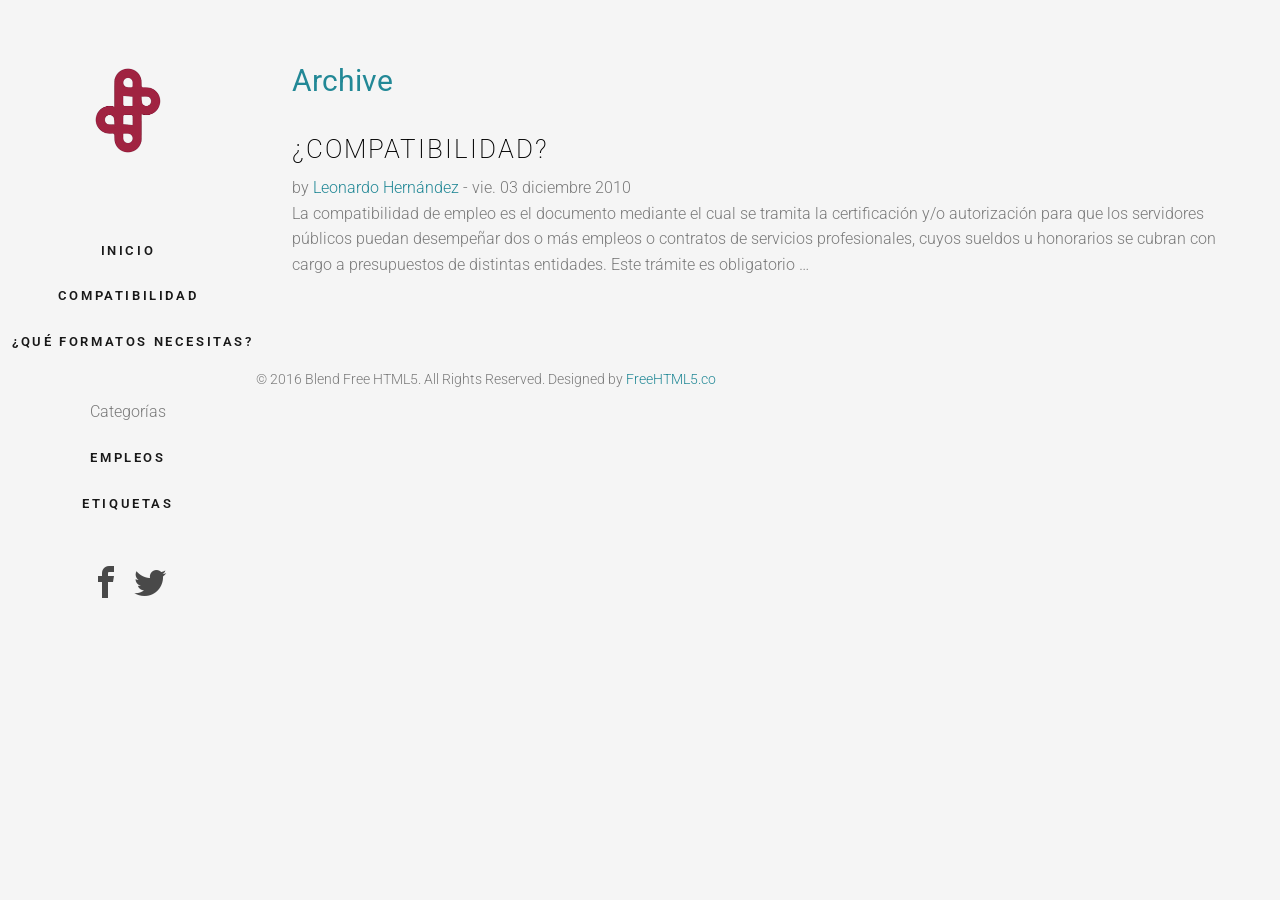
==== commit cb3ccf9c: "Elimina Creador" ====
--- a/archives.html
+++ b/archives.html
@@ -101,8 +101,6 @@
 
 <div class="fh5co-footer">
     <p><small>&copy; 2016 Blend Free HTML5. All Rights Reserved.</span> <span>Designed by <a href="http://freehtml5.co/" target="_blank">FreeHTML5.co</a></span>
-    <br /><span>Pelican Theme by: <a href="https://github.com/claudio-walser/pelican-fh5co-marble" target="_blank">Claudio Walser</a></span></small></p>
-
 </div>                
         </div>
     </div>
